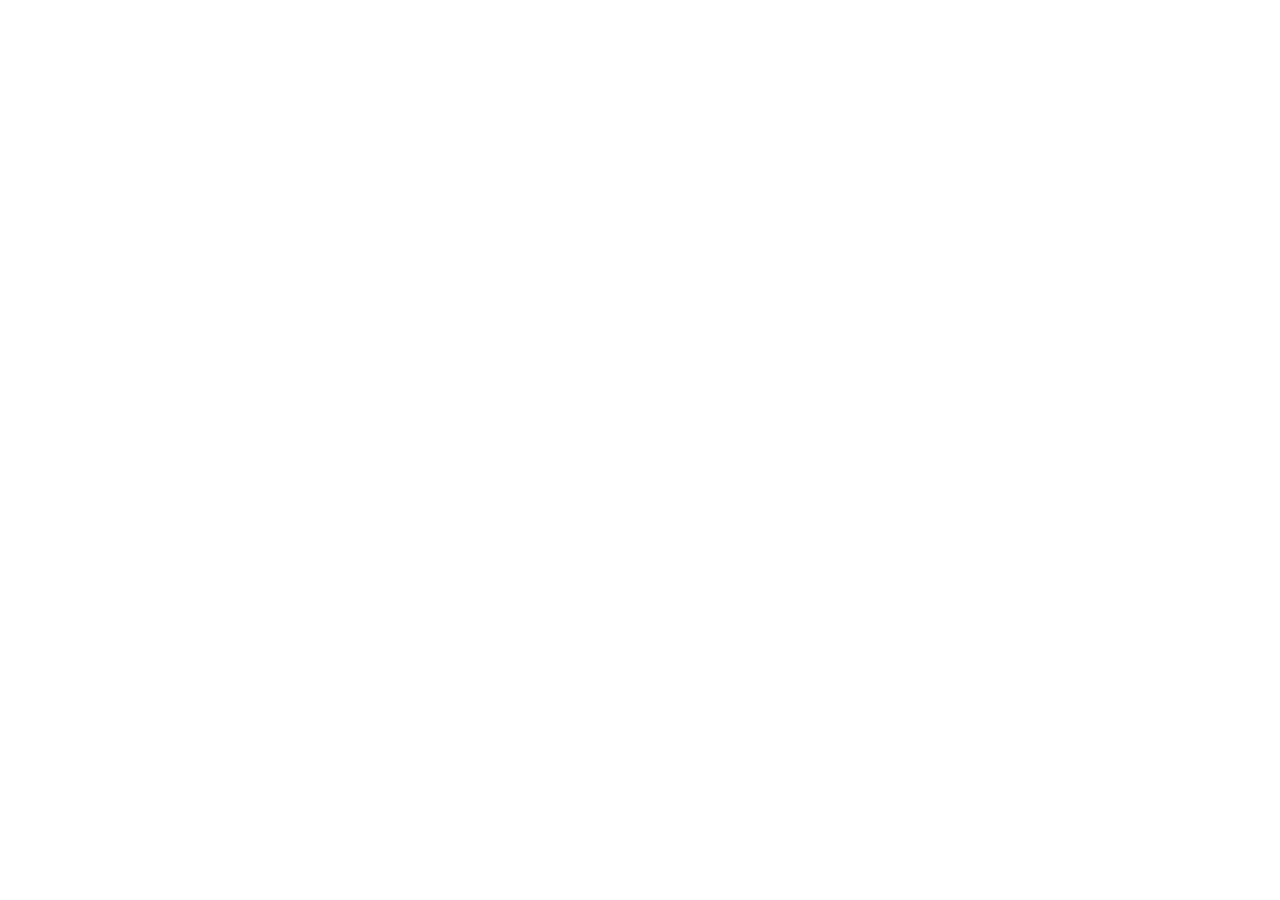
==== index.html @ 74621c44 "primeira versao do codigo" ====
<!DOCTYPE html>
<html lang="en">
<head>
    <meta charset="UTF-8">
    <meta name="viewport" content="width=device-width, initial-scale=1.0">
    <title>Document</title>
</head>
<body>
    
</body>
</html>
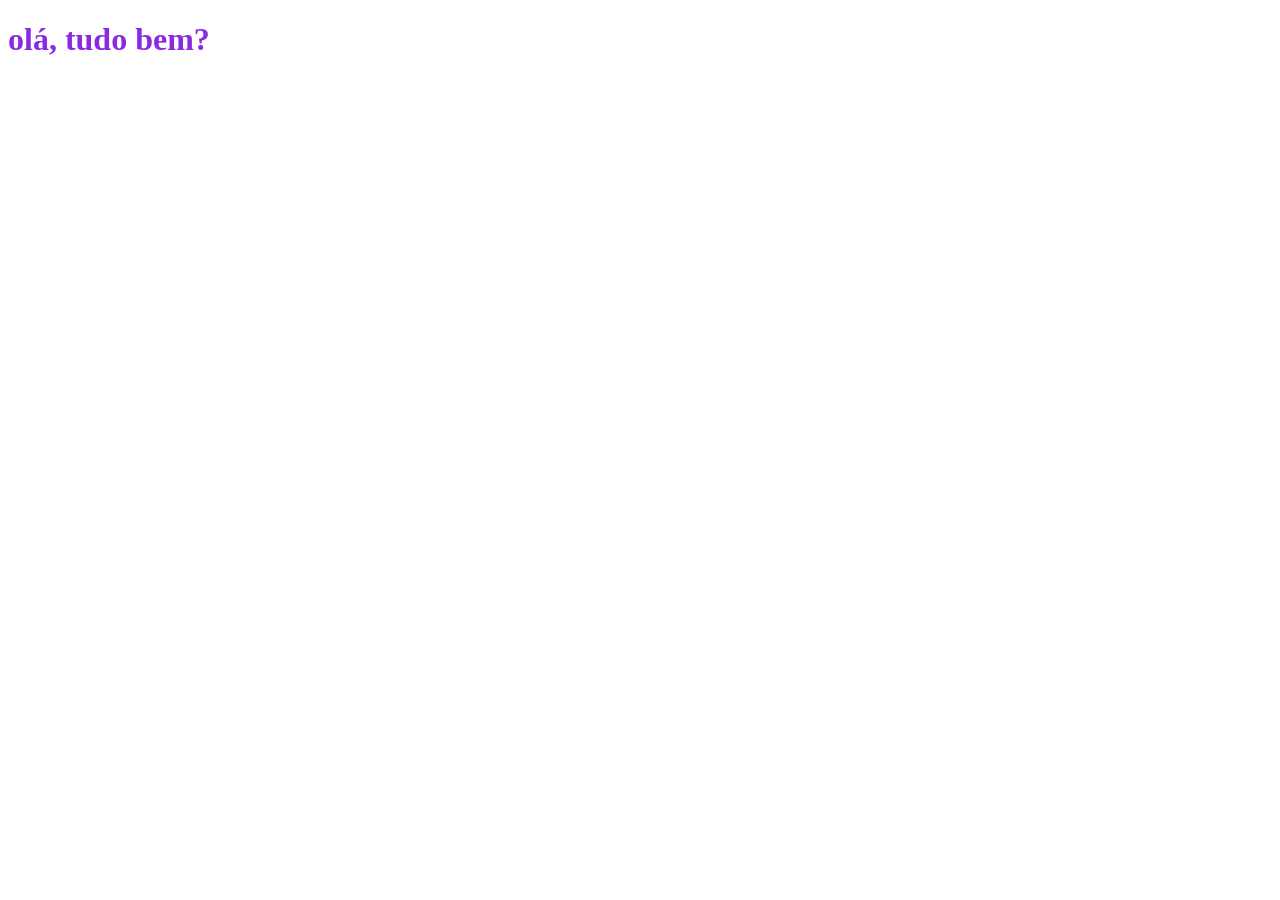
==== commit 8748e45b: "adicionamento das paginas css" ====
--- a/index.html
+++ b/index.html
@@ -4,8 +4,9 @@
     <meta charset="UTF-8">
     <meta name="viewport" content="width=device-width, initial-scale=1.0">
     <title>Document</title>
+    <link rel="stylesheet" href="assets/css/style.css">
 </head>
 <body>
-    
+    <h1>olá, tudo bem?</h1>
 </body>
 </html>
--- a/assets/css/style.css
+++ b/assets/css/style.css
@@ -0,0 +1,3 @@
+h1{
+    color: blueviolet;
+}
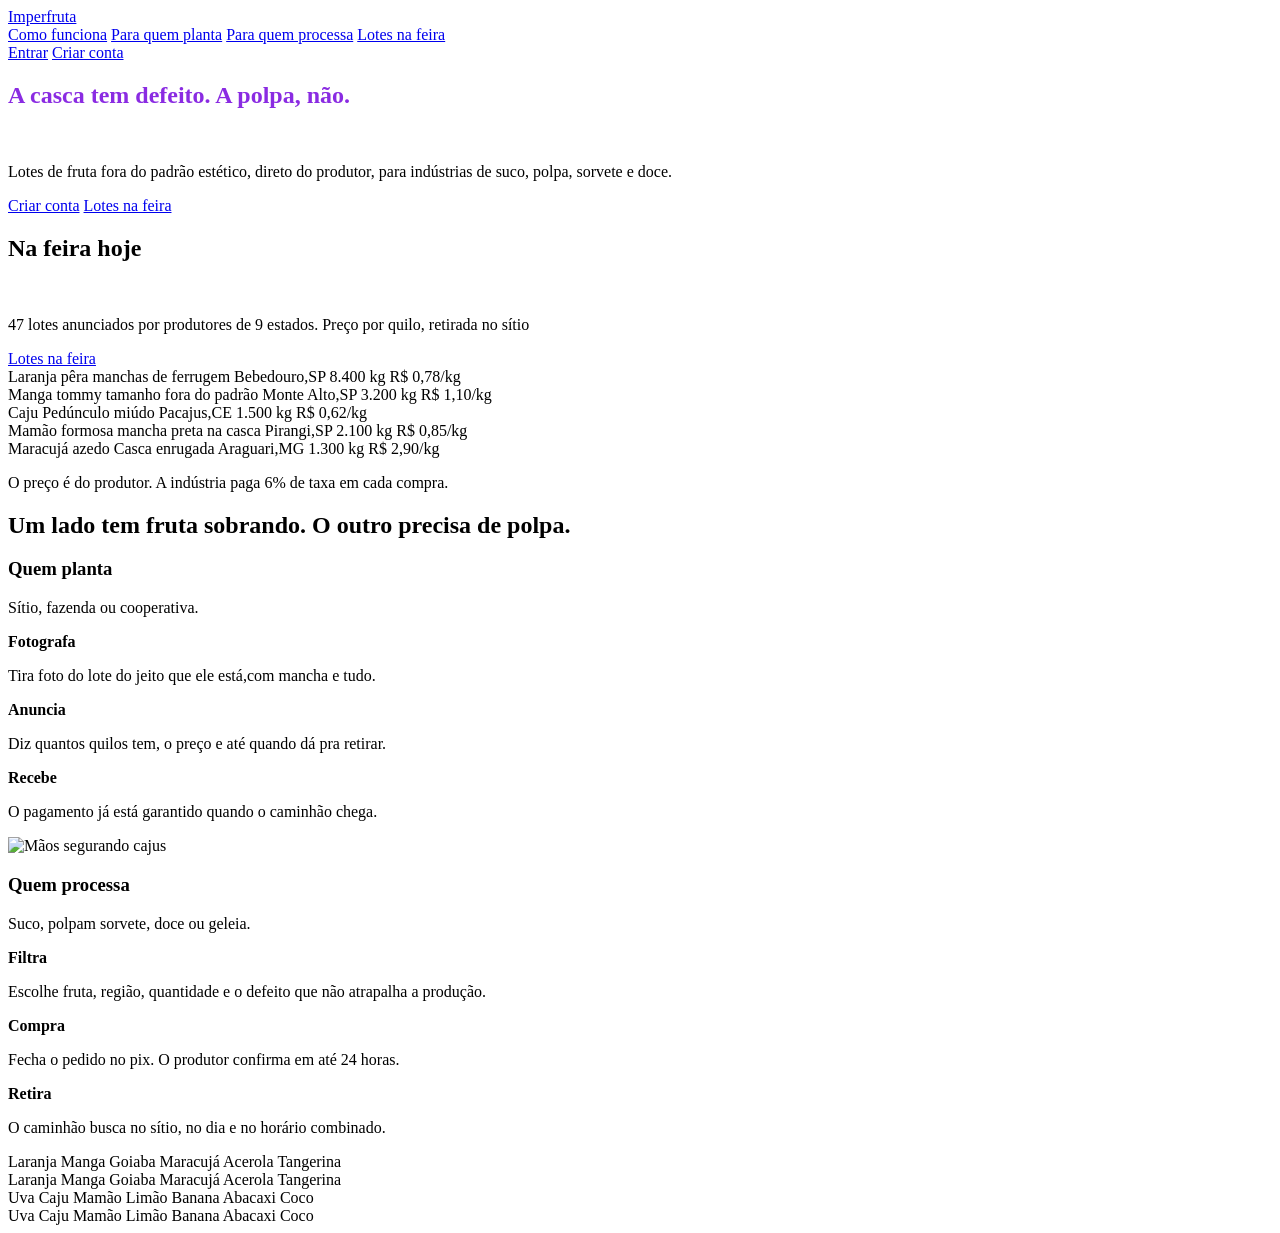
==== commit 4165a6b2: "início da landpage" ====
--- a/index.html
+++ b/index.html
@@ -1,12 +1,197 @@
 <!DOCTYPE html>
-<html lang="en">
+<html lang="pt-br">
+
 <head>
     <meta charset="UTF-8">
     <meta name="viewport" content="width=device-width, initial-scale=1.0">
     <title>Document</title>
     <link rel="stylesheet" href="assets/css/style.css">
 </head>
+
 <body>
-    <h1>olá, tudo bem?</h1>
+    <header>
+        <a href="index.html">Imperfruta</a>
+        <nav>
+            <a href="#">Como funciona</a>
+            <a href="#">Para quem planta</a>
+            <a href="#">Para quem processa</a>
+            <a href="pages/lotsnafeira.html">Lotes na feira</a>
+        </nav>
+
+        <div>
+            <a class="btn-entrar" href="/login.html">Entrar</a>
+            <a class="btn-cconta" href="pages/login.html">Criar conta</a>
+        </div>
+    </header>
+
+    <section class="hero">
+        <h1>A casca tem defeito. A polpa, não.</h1><br>
+        <p>Lotes de fruta fora do padrão estético, direto do produtor, para indústrias de suco, polpa, sorvete e doce.
+        </p>
+        <a class="btn-cconta" href="pages/login.html">Criar conta</a>
+        <a href="pages/lotsnafeira.html">Lotes na feira</a>
+    </section>
+
+    <section class="quadro">
+        <h2>Na feira hoje</h2><br>
+        <p>47 lotes anunciados por produtores de 9 estados. Preço por quilo, retirada no sítio</p>
+        <div>
+            <a href="pages/lotsnafeira.html">Lotes na feira</a>
+        </div>
+        <div class="linha-lote">
+            <span class="nome">Laranja pêra</span>
+            <span class="defeito">manchas de ferrugem</span>
+            <span class="onde">Bebedouro,SP</span>
+            <span class="kg">8.400 kg</span>
+            <span class="preco">R$ 0,78/kg</span>
+        </div>
+        <div class="linha-lote">
+            <span class="nome">Manga tommy</span>
+            <span class="defeito">tamanho fora do padrão</span>
+            <span class="onde">Monte Alto,SP</span>
+            <span class="kg">3.200 kg</span>
+            <span class="preco">R$ 1,10/kg</span>
+        </div>
+        <div class="linha-lote">
+            <span class="nome">Caju</span>
+            <span class="defeito">Pedúnculo miúdo</span>
+            <span class="onde">Pacajus,CE</span>
+            <span class="kg">1.500 kg</span>
+            <span class="preco">R$ 0,62/kg</span>
+        </div>
+        <div class="linha-lote">
+            <span class="nome">Mamão formosa</span>
+            <span class="defeito">mancha preta na casca</span>
+            <span class="onde">Pirangi,SP</span>
+            <span class="kg">2.100 kg</span>
+            <span class="preco">R$ 0,85/kg</span>
+        </div>
+        <div class="linha-lote">
+            <span class="nome">Maracujá azedo</span>
+            <span class="defeito">Casca enrugada</span>
+            <span class="onde">Araguari,MG</span>
+            <span class="kg">1.300 kg</span>
+            <span class="preco">R$ 2,90/kg</span>
+        </div>
+        <p>O preço é do produtor. A indústria paga 6% de taxa em cada compra.</p>
+    </section>
+
+    <section>
+        <h2>Um lado tem fruta sobrando. O outro precisa de polpa.</h2>
+        <div class="pai">
+            <div class="lado-esquerdo">
+                <h3>Quem planta</h3>
+                <p>Sítio, fazenda ou cooperativa.</p>
+                <div class="elementos"> <b>Fotografa</b>
+                    <p>Tira foto do lote do jeito que ele está,com mancha e tudo.</p>
+                </div>
+                <div class="elementos"> <b>Anuncia</b>
+                    <p>Diz quantos quilos tem, o preço e até quando dá pra retirar.</p>
+                </div>
+                <div class="elementos"> <b>Recebe</b>
+                    <p>O pagamento já está garantido quando o caminhão chega.</p>
+                </div>
+            </div>
+            <img class="foto recorte-b foto-meio"
+                src="https://thumb.wikimedia.org/wikipedia/commons/thumb/1/1d/CASHEW_FRUIT.jpg/960px-CASHEW_FRUIT.jpg"
+                alt="Mãos segurando cajus">
+
+            <div class="lado-direito">
+                <h3>Quem processa</h3>
+                <p>Suco, polpam sorvete, doce ou geleia.</p>
+                <div class="elementos"> <b>Filtra</b>
+                    <p>Escolhe fruta, região, quantidade e o defeito que não atrapalha a produção.</p>
+                </div>
+                <div class="elementos"> <b>Compra</b>
+                    <p>Fecha o pedido no pix. O produtor confirma em até 24 horas.</p>
+                </div>
+                <div class="elementos"> <b>Retira</b>
+                    <p>O caminhão busca no sítio, no dia e no horário combinado.</p>
+                </div>
+            </div>
+        </div>
+    </section>
+
+    <section class="faixa">
+        <div class="fila">
+            <div class="rolo">
+                <div class="copia">
+                    <span>Laranja</span>
+                    <span class="fruto"></span>
+                    <span>Manga</span>
+                    <span class="fruto"></span>
+                    <span>Goiaba</span>
+                    <span class="fruto"></span>
+                    <span>Maracujá</span>
+                    <span class="fruto"></span>
+                    <span>Acerola</span>
+                    <span class="fruto"></span>
+                    <span>Tangerina</span>
+                    <span class="fruto"></span>
+                </div>
+
+                <div class="copia" aria-hidden="true">
+                    <span>Laranja</span>
+                    <span class="fruto"></span>
+                    <span>Manga</span>
+                    <span class="fruto"></span>
+                    <span>Goiaba</span>
+                    <span class="fruto"></span>
+                    <span>Maracujá</span>
+                    <span class="fruto"></span>
+                    <span>Acerola</span>
+                    <span class="fruto"></span>
+                    <span>Tangerina</span>
+                    <span class="fruto"></span>
+                </div>
+            </div>
+        </div>
+
+        <div class="fila">
+            <div class="rolo">
+                <div class="copia">
+                    <span>Uva</span>
+                    <span class="fruto"></span>
+                    <span>Caju</span>
+                    <span class="fruto"></span>
+                    <span>Mamão</span>
+                    <span class="fruto"></span>
+                    <span>Limão</span>
+                    <span class="fruto"></span>
+                    <span>Banana</span>
+                    <span class="fruto"></span>
+                    <span>Abacaxi</span>
+                    <span class="fruto"></span>
+                    <span>Coco</span>
+                    <span class="fruto"></span>
+                </div>
+
+                <div class="copia" aria-hidden="true">
+                    <span>Uva</span>
+                    <span class="fruto"></span>
+                    <span>Caju</span>
+                    <span class="fruto"></span>
+                    <span>Mamão</span>
+                    <span class="fruto"></span>
+                    <span>Limão</span>
+                    <span class="fruto"></span>
+                    <span>Banana</span>
+                    <span class="fruto"></span>
+                    <span>Abacaxi</span>
+                    <span class="fruto"></span>
+                    <span>Coco</span>
+                    <span class="fruto"></span>
+
+                </div>
+            </div>
+        </div>
+    </section>
+    <section>
+        
+
+    </section>
+
+
 </body>
+
 </html>
